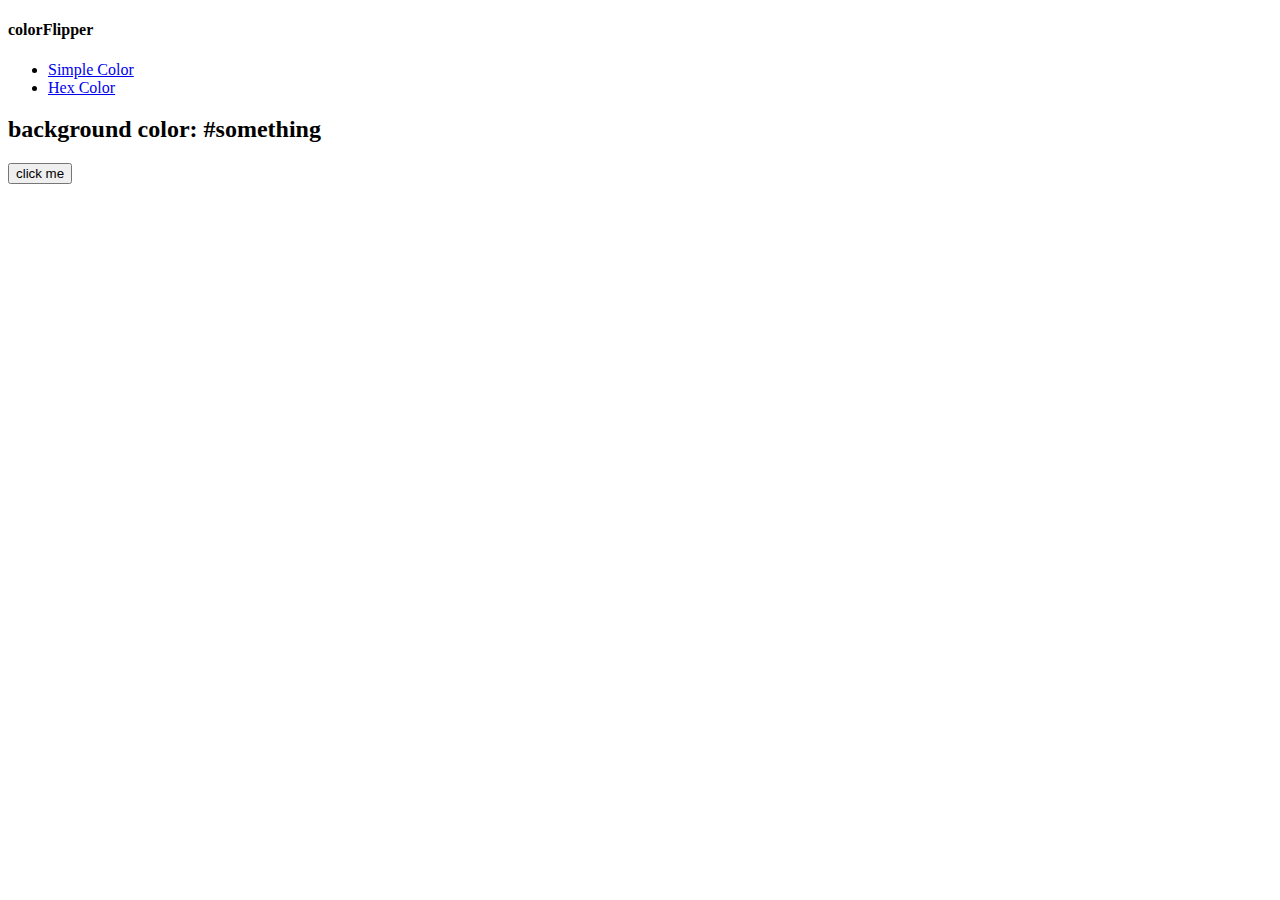
==== index.html @ 5d28b7cb "boiler html" ====
<!DOCTYPE html>
<html lang="en">
    <head>
        <meta charset="utf-8">
        <meta http-equiv="X-UA-Compatible" content="IE=edge">
        <title>colorFlipper</title>
        <meta name="description" content="">
        <meta name="viewport" content="width=device-width, initial-scale=1">
        <link rel="stylesheet" href="styles.css">
    </head>
    <body>
        <nav>
            <div class="nav-center"></div>
            <h4>colorFlipper</h4>
            <ul class="nav-links">
                <li>
                    <a href="index.html">Simple Color</a>
                </li>
                <li>
                    <a href="hex.html">Hex Color</a>
                </li>
            </ul>
        </nav>
        <main>
            <div class="container">
                <h2>background color: <span class="color">#something </span></h2>
                <button class="btn btn-hero" id="btn"> click me</button>

            </div>
        </main>
        
        <script src="app.js" async defer></script>
    </body>
</html>
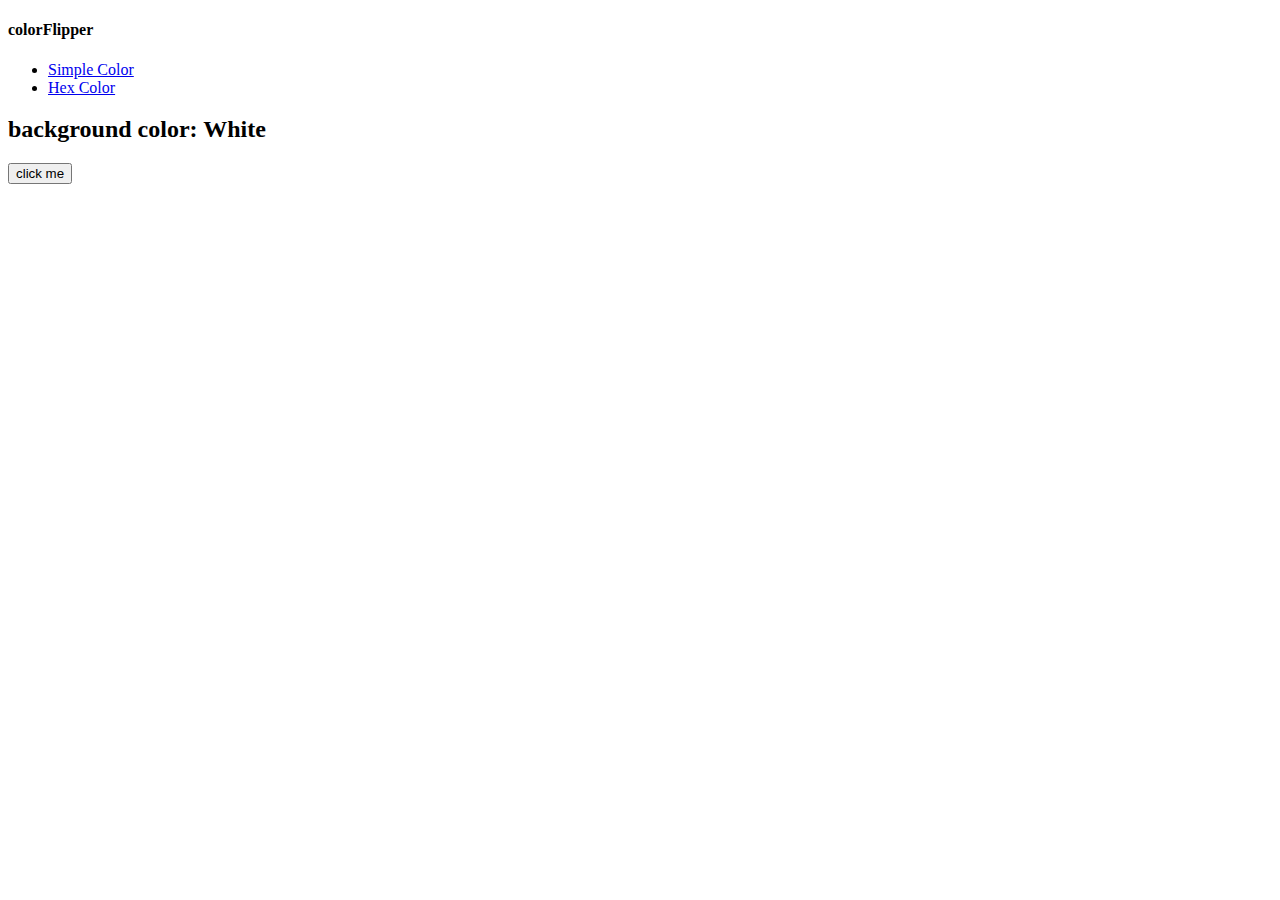
==== commit 7f980ada: "loop creates a hex color and shifts the body color" ====
--- a/index.html
+++ b/index.html
@@ -23,7 +23,7 @@
         </nav>
         <main>
             <div class="container">
-                <h2>background color: <span class="color">#something </span></h2>
+                <h2>background color: <span class="color">White  </span></h2>
                 <button class="btn btn-hero" id="btn"> click me</button>
 
             </div>
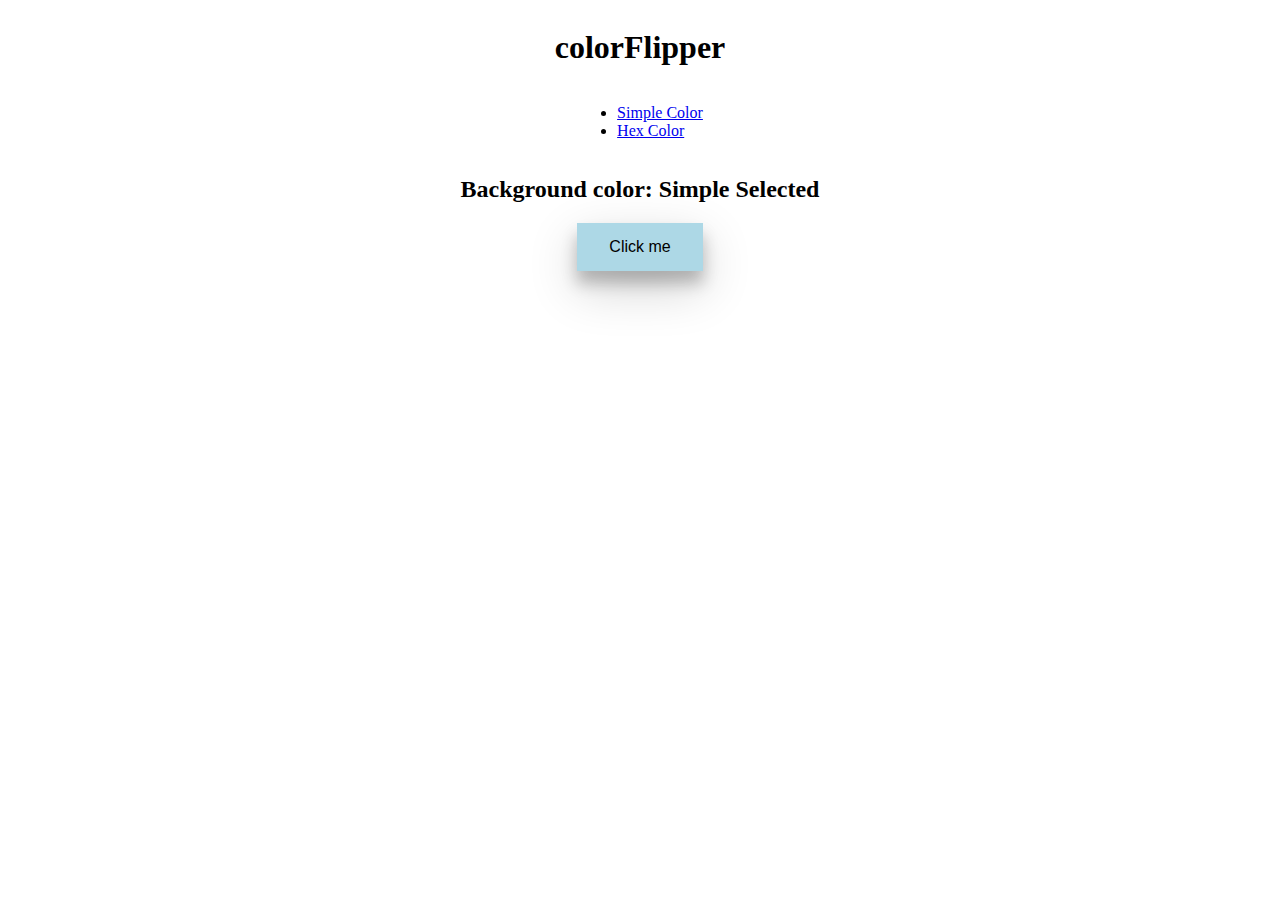
==== commit 7a656fe5: "slight styling added" ====
--- a/index.html
+++ b/index.html
@@ -10,21 +10,22 @@
     </head>
     <body>
         <nav>
-            <div class="nav-center"></div>
-            <h4>colorFlipper</h4>
-            <ul class="nav-links">
-                <li>
-                    <a href="index.html">Simple Color</a>
-                </li>
-                <li>
-                    <a href="hex.html">Hex Color</a>
-                </li>
-            </ul>
+            <div class="nav-center">
+                <h1>colorFlipper</h1>
+                <ul class="nav-links">
+                    <li>
+                        <a href="index.html">Simple Color</a>
+                    </li>
+                    <li>
+                        <a href="hex.html">Hex Color</a>
+                    </li>
+                </ul>
+            </div>
         </nav>
         <main>
             <div class="container">
-                <h2>background color: <span class="color">White  </span></h2>
-                <button class="btn btn-hero" id="btn"> click me</button>
+                <h2>Background color: <span class="color">Simple Selected  </span></h2>
+                <button class="btn btn-hero" id="btn">Click me</button>
 
             </div>
         </main>
--- a/styles.css
+++ b/styles.css
@@ -0,0 +1,29 @@
+.nav-center {
+    display: flex;
+    flex-direction: column;
+    align-items: center;
+    justify-content: center;
+    width: 100%;
+    height: 100%;
+}
+
+.container {
+    display: flex;
+    flex-direction: column;
+    align-items: center;
+    justify-content: center;
+    width: 100%;
+    height: 100%;
+}
+
+.btn {
+    background-color: lightblue; /* Green */
+    border: none;
+    color: black;
+    padding: 15px 32px;
+    text-align: center;
+    text-decoration: none;
+    display: inline-block;
+    font-size: 16px;
+    box-shadow: 0 12px 16px 0 rgba(0,0,0,0.24), 0 17px 50px 0 rgba(0,0,0,0.19);
+}